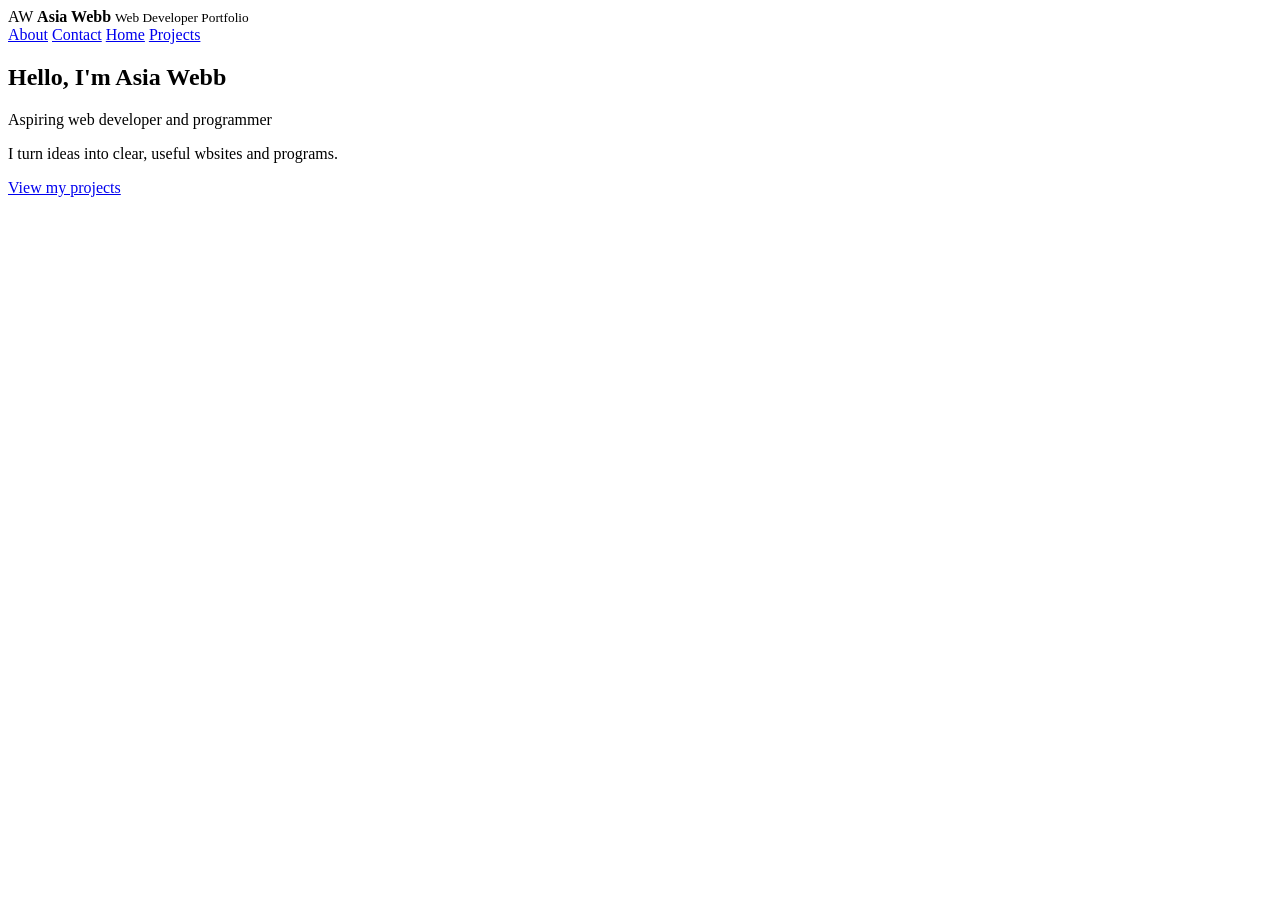
==== about.html @ ff7cfb86 "Create navigation and header for index" ====
<!DOCTYPE html>
<html lang="en">

<head>
    <meta charset="UTF-8">
    <meta name="viewport" content="width=device-width, initial-scale=1.0">
    <meta name="description" content="Asia Webb's web development and programming portfolio.">
    <title>Homes | Asia Webb</title>
</head>

<body>
    <div class="site-wrapper">
        <header class="site-heaeder">

        </header>
        <a class="logo-card" ref="index.html" aria-label="Asia Webb, home">
            <span class="logo-mark">AW</span>
            <span>
                <strong>Asia Webb</strong>
                <small>Web Developer Portfolio</small>
            </span>
        </a>
        <nav aria-label="Main navigation">
            <!-- Creating the navigation that will be _________ of each page -->
            <a href="about.html">About</a>
            <a href="contact.html">Contact</a>
            <a href="home.html">Home</a>
            <a href="projects.html">Projects</a>
        </nav>
        </header>

        <main>
            <section class="hero">
                <div class=""hero-text>
                    <h1>Hello, I'm Asia Webb</h1>
                    <p>Aspiring web developer and programmer</p>
                    <p>
                        I turn ideas into clear, useful wbsites 
                        and programs.
                    </p>
                    <a class="button" href="projects.html">View my projects</a>
                </div>

            <div class="portrait placeholder">
                
            </div>

            </section>
        </main>
    </div>
</body>

</html>
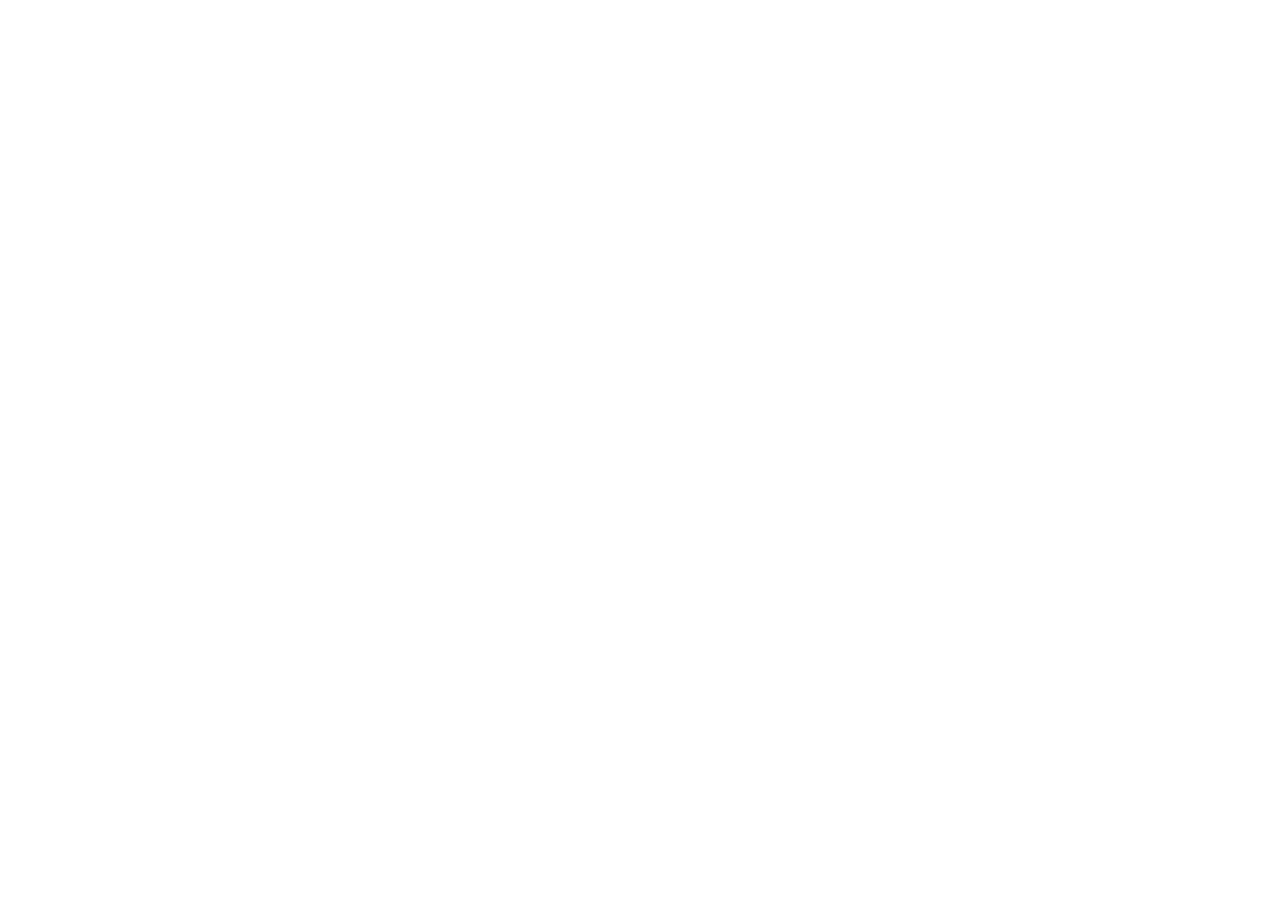
==== commit 383cdea2: "Add skills to home page" ====
--- a/about.html
+++ b/about.html
@@ -5,49 +5,12 @@
     <meta charset="UTF-8">
     <meta name="viewport" content="width=device-width, initial-scale=1.0">
     <meta name="description" content="Asia Webb's web development and programming portfolio.">
-    <title>Homes | Asia Webb</title>
+    <title>About | Asia Webb</title>
+    <link rel="stylesheet" href="css/styles.css">
 </head>
 
 <body>
-    <div class="site-wrapper">
-        <header class="site-heaeder">
-
-        </header>
-        <a class="logo-card" ref="index.html" aria-label="Asia Webb, home">
-            <span class="logo-mark">AW</span>
-            <span>
-                <strong>Asia Webb</strong>
-                <small>Web Developer Portfolio</small>
-            </span>
-        </a>
-        <nav aria-label="Main navigation">
-            <!-- Creating the navigation that will be _________ of each page -->
-            <a href="about.html">About</a>
-            <a href="contact.html">Contact</a>
-            <a href="home.html">Home</a>
-            <a href="projects.html">Projects</a>
-        </nav>
-        </header>
-
-        <main>
-            <section class="hero">
-                <div class=""hero-text>
-                    <h1>Hello, I'm Asia Webb</h1>
-                    <p>Aspiring web developer and programmer</p>
-                    <p>
-                        I turn ideas into clear, useful wbsites 
-                        and programs.
-                    </p>
-                    <a class="button" href="projects.html">View my projects</a>
-                </div>
-
-            <div class="portrait placeholder">
-                
-            </div>
-
-            </section>
-        </main>
-    </div>
+    
 </body>
 
 </html>
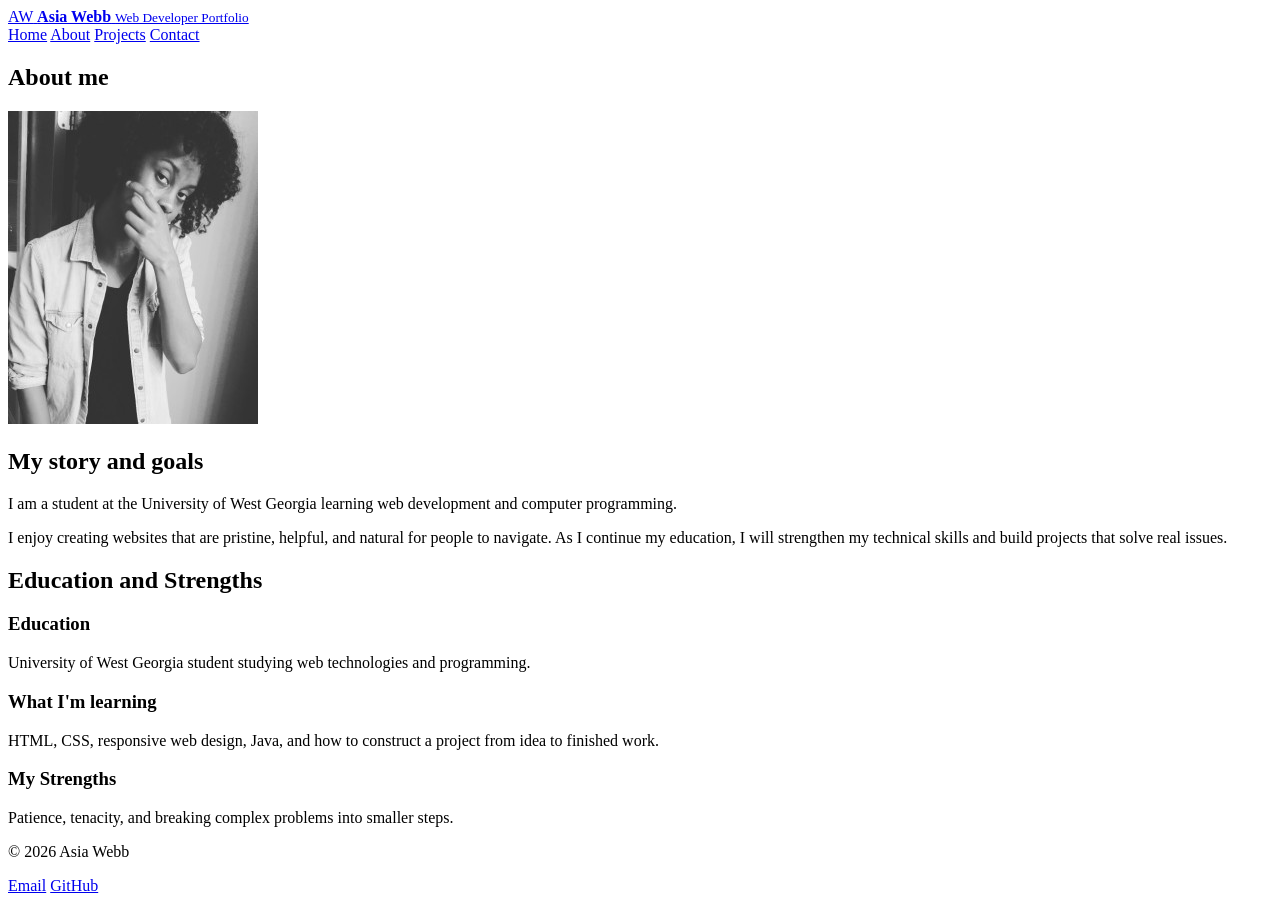
==== commit 7ccf377d: "Configure navigation for project page" ====
--- a/about.html
+++ b/about.html
@@ -10,7 +10,90 @@
 </head>
 
 <body>
-    
+    <div class ="site-wrapper">
+        <header class="site-header">
+            <a class="logo-card" href="index.html" aria-label="Asia Webb, home">
+                <span class="logo-mark">AW</span>
+                <span>
+                    <strong>Asia Webb</strong>
+                    <small>Web Developer Portfolio</small>
+                </span>
+            </a>
+
+            <nav aria-label="Main navigation">
+                <a href="index.html">Home</a>
+                <a href="about.html" aria-current="page">About</a>
+                <a href="projects.html">Projects</a>
+                <a href="contact.html">Contact</a>
+            </nav>
+        </header>
+        
+        <main>
+            <section class="about-intro" aria-labelledby="about-heading">
+                <h1 id="about-heading">About me</h1>
+
+                <div class="about-grid">
+                    <div class="about-photo">
+                        <img src="images/portrait4.jpg" alt="Portrait of Asia Webb">
+                    </div>
+                    
+                    <div class="about-copy">
+                        <h2>My story and goals</h2>
+                        <p>
+                            I am a student at the University of West Georgia 
+                            learning web development and computer programming.
+                        </p>
+                        <p>
+                            I enjoy creating websites that are pristine, helpful, 
+                            and natural for people to navigate. As I continue my 
+                            education, I will strengthen my technical skills and 
+                            build projects that solve real issues. 
+                        </p>
+                    </div>
+                </div>
+            </section>
+
+            <section class="about-details" aria-labelledby="details-heading">
+                <h2 id="details-heading">Education and Strengths</h2>
+
+                <div class="detail-grid">
+                    <article class="detail-card">
+                        <h3>Education</h3>
+                        <p>
+                            University of West Georgia student studying
+                            web technologies and programming.
+                        </p>
+                    </article>
+
+                    <article class="detail-card">
+                        <h3>What I'm learning</h3>
+                        <p>
+                            HTML, CSS, responsive web design, Java, and how 
+                            to construct a project from idea to finished work.
+                        </p>
+                    </article>
+
+                    <article class="detail-card">
+                        <h3>My Strengths</h3>
+                        <p>
+                            Patience, tenacity, and breaking complex 
+                            problems into smaller steps.
+                        </p>
+                    </article>
+                </div>
+            </section>
+        </main>
+
+        <footer>
+            <p>&copy; 2026 Asia Webb</p>
+            <p>
+                <a href="mailto:awebb10@my.westga.edu">Email</a>
+                <a href="https://github.com/zerotheprogrammer"
+                target="_blank" 
+                rel="noopener noreferrer">GitHub</a>
+            </p>
+        </footer>
+    </div>
 </body>
 
 </html>
